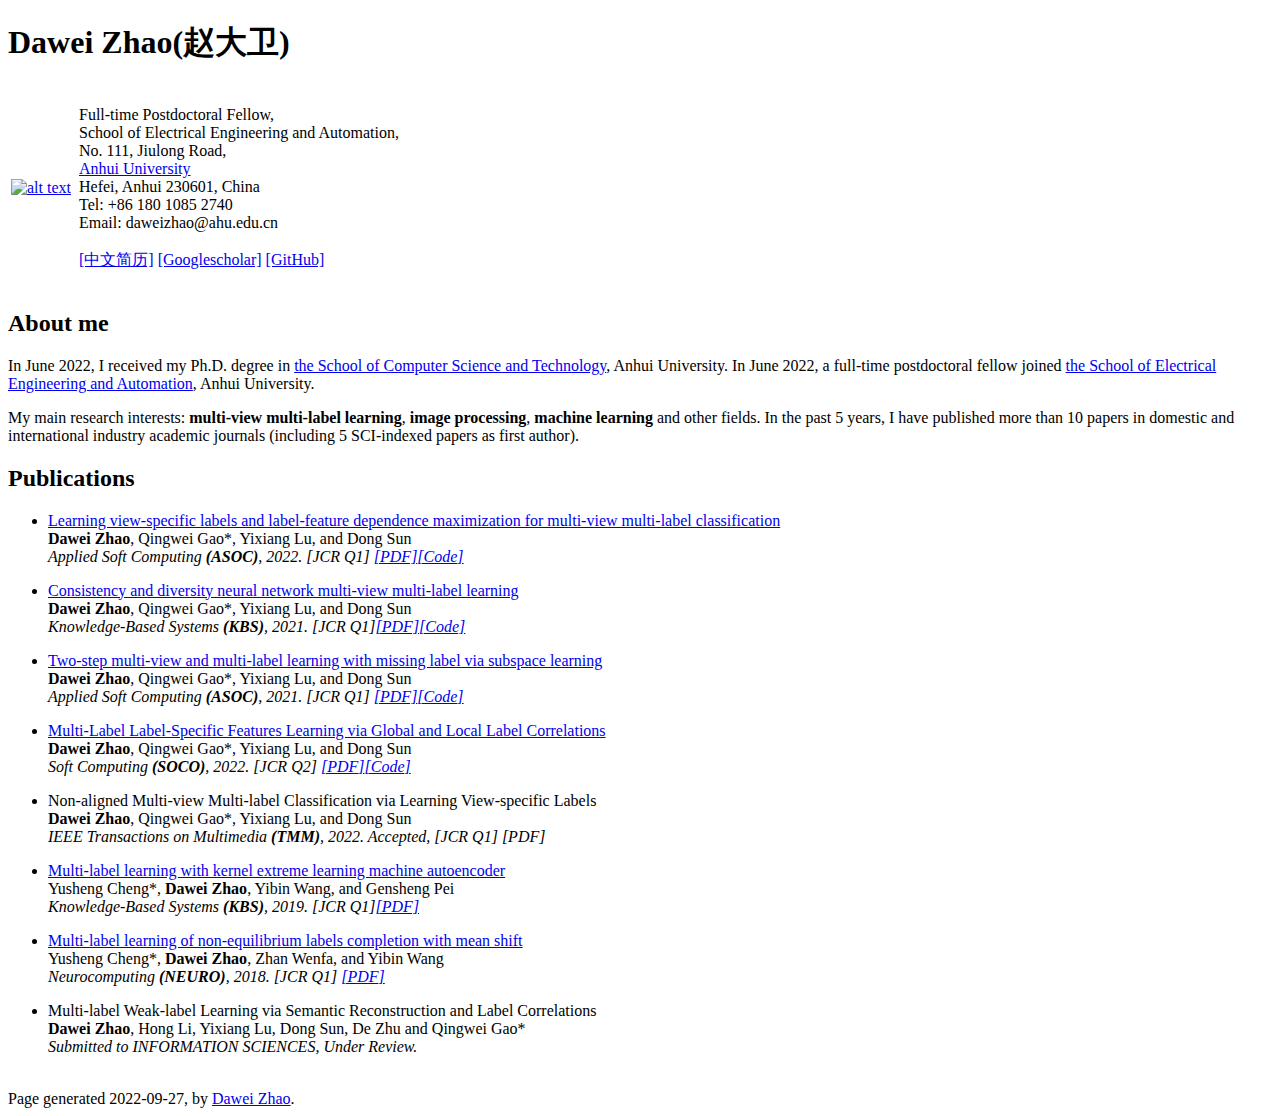
==== index.html @ 18a58db8 "Update index.html" ====
<!DOCTYPE html PUBLIC "-//W3C//DTD XHTML 1.1//EN"
  "http://www.w3.org/TR/xhtml11/DTD/xhtml11.dtd">
<html xmlns="http://www.w3.org/1999/xhtml" xml:lang="en">
<head>
<meta name="generator" content="jemdoc, see http://jemdoc.jaboc.net/" />
<meta http-equiv="Content-Type" content="text/html;charset=utf-8" />
<link rel="stylesheet" href="jemdoc.css" type="text/css" />
<title>Dawei Zhao(赵大卫)</title>
</head>
<body>
<div id="layout-content">
<div id="toptitle">
<h1>Dawei Zhao(赵大卫)</h1>
</div>
<table class="imgtable"><tr><td>
<a href="https://zhaodwahu.github.io/CV/"><img src="picture/daweizhao.jpg" alt="alt text" width="180px" /></a>&nbsp;</td>
<td align="left"><p>Full-time Postdoctoral Fellow,<br />
School of Electrical Engineering and Automation, <a href="http://dqxy.ahu.edu.cn/"></a> <br />
No. 111, Jiulong Road,<br />
<a href="http://www.ahu.edu.cn/">Anhui University</a> <br />
Hefei, Anhui 230601, China <br />
Tel: +86 180 1085 2740  <br />
Email: daweizhao@ahu.edu.cn <br />
<br />
<a href="pdf/CV.pdf">[中文简历]</a> </a> <a href="https://scholar.google.com/citations?hl=zh-CN&user=7CdWtD0AAAAJ">[Googlescholar]</a> </a>
  <a href="https://github.com/zhaodwahu">[GitHub]</a></p>
</td></tr></table>
<h2>About me</h2>
<p>In June 2022, I received my Ph.D. degree in <a href="http://cs.ahu.edu.cn/">the School of Computer Science and Technology</a>, Anhui University.
In June 2022, a full-time postdoctoral fellow joined <a href="http://dqxy.ahu.edu.cn/">the School of Electrical Engineering and Automation</a>, Anhui University.</p>
<p>My main research interests: <b>multi-view multi-label learning</b>, <b>image processing</b>, <b>machine learning</b> and other fields. In the past 5 years, I have published more than 10 papers in domestic and international industry academic journals (including 5 SCI-indexed papers as first author).
</p>

<h2>Publications</h2>
<ul>
<li><p><a href="https://www.sciencedirect.com/science/article/pii/S1568494622003672">Learning view-specific labels and label-feature dependence maximization for multi-view multi-label classification</a> <br />
<b>Dawei Zhao</b>, Qingwei Gao*, Yixiang Lu, and Dong Sun <br />
<i>Applied Soft Computing <b>(ASOC)</b>, 2022. [JCR Q1] <a href="pdf/ASOC2022.pdf">[PDF]</a><a href="https://github.com/zhaodwahu/MVLD">[Code]</a></i></p>
</li>
</ul>
<ul>
<li><p><a href="https://www.sciencedirect.com/science/article/pii/S0950705121001040#!">Consistency and diversity neural network multi-view multi-label learning</a> <br />
<b>Dawei Zhao</b>, Qingwei Gao*, Yixiang Lu, and Dong Sun <br />
<i>Knowledge-Based Systems <b>(KBS)</b>, 2021. [JCR Q1]<a href="pdf/KBS2021.pdf">[PDF]</a><a href="https://github.com/zhaodwahu/CDMM">[Code]</a></i></p>
</li>
</ul>
<ul>
<li><p><a href="https://www.sciencedirect.com/science/article/pii/S1568494621000430">Two-step multi-view and multi-label learning with missing label via subspace learning</a> <br />
<b>Dawei Zhao</b>, Qingwei Gao*, Yixiang Lu, and Dong Sun <br />
<i>Applied Soft Computing <b>(ASOC)</b>, 2021. [JCR Q1] <a href="pdf/ASOC2021.pdf">[PDF]</a><a href="https://github.com/zhaodwahu/TM3L">[Code]</a></i></p>
</li>
</ul>
<ul>
<li><p><a href="https://link.springer.com/article/10.1007/s00500-021-06645-w">Multi-Label Label-Specific Features Learning via Global and Local Label Correlations</a> <br />
<b>Dawei Zhao</b>, Qingwei Gao*, Yixiang Lu, and Dong Sun <br />
<i>Soft Computing <b>(SOCO)</b>, 2022. [JCR Q2] <a href="pdf/SOCO2022.pdf">[PDF]</a><a href="https://github.com/zhaodwahu/LSGL">[Code]</a></i></p>
</li>
</ul>
<ul>
<li><p> Non-aligned Multi-view Multi-label Classification via Learning View-specific Labels</a> <br />
<b>Dawei Zhao</b>, Qingwei Gao*, Yixiang Lu, and Dong Sun <br />
<i>IEEE Transactions on Multimedia <b>(TMM)</b>, 2022. Accepted, [JCR Q1] [PDF]</a></i></p>
</li>
</ul>
<ul>
<li><p><a href="https://www.sciencedirect.com/science/article/pii/S0950705119301613">Multi-label learning with kernel extreme learning machine autoencoder</a> <br />
Yusheng Cheng*, <b>Dawei Zhao</b>, Yibin Wang, and Gensheng Pei <br />
<i>Knowledge-Based Systems <b>(KBS)</b>, 2019. [JCR Q1]<a href="pdf/KBS2019.pdf">[PDF]</a></i></p>
</li>
</ul>
<ul>
<li><p><a href="https://www.sciencedirect.com/science/article/pii/S0925231218310956">Multi-label learning of non-equilibrium labels completion with mean shift</a> <br />
Yusheng Cheng*, <b>Dawei Zhao</b>, Zhan Wenfa, and Yibin Wang<br />
<i>Neurocomputing <b>(NEURO)</b>, 2018. [JCR Q1] <a href="pdf/NEURO2018.pdf">[PDF]</a></i></p>

</ul>
<ul>
<li><p> Multi-label Weak-label Learning via Semantic Reconstruction and Label Correlations</a> <br />
<b> Dawei Zhao</b>, Hong Li, Yixiang Lu, Dong Sun, De Zhu and Qingwei Gao*<br />
<i>Submitted to INFORMATION SCIENCES, Under Review. 
</a></i></p>
</li>
</ul>


<div id="footer">
<div id="footer-text">
<br>Page generated 2022-09-27, by <a href="https://zhaodwahu.github.io/CV/">Dawei Zhao</a>.
</div>
</div>
</div>
</body>
</html>
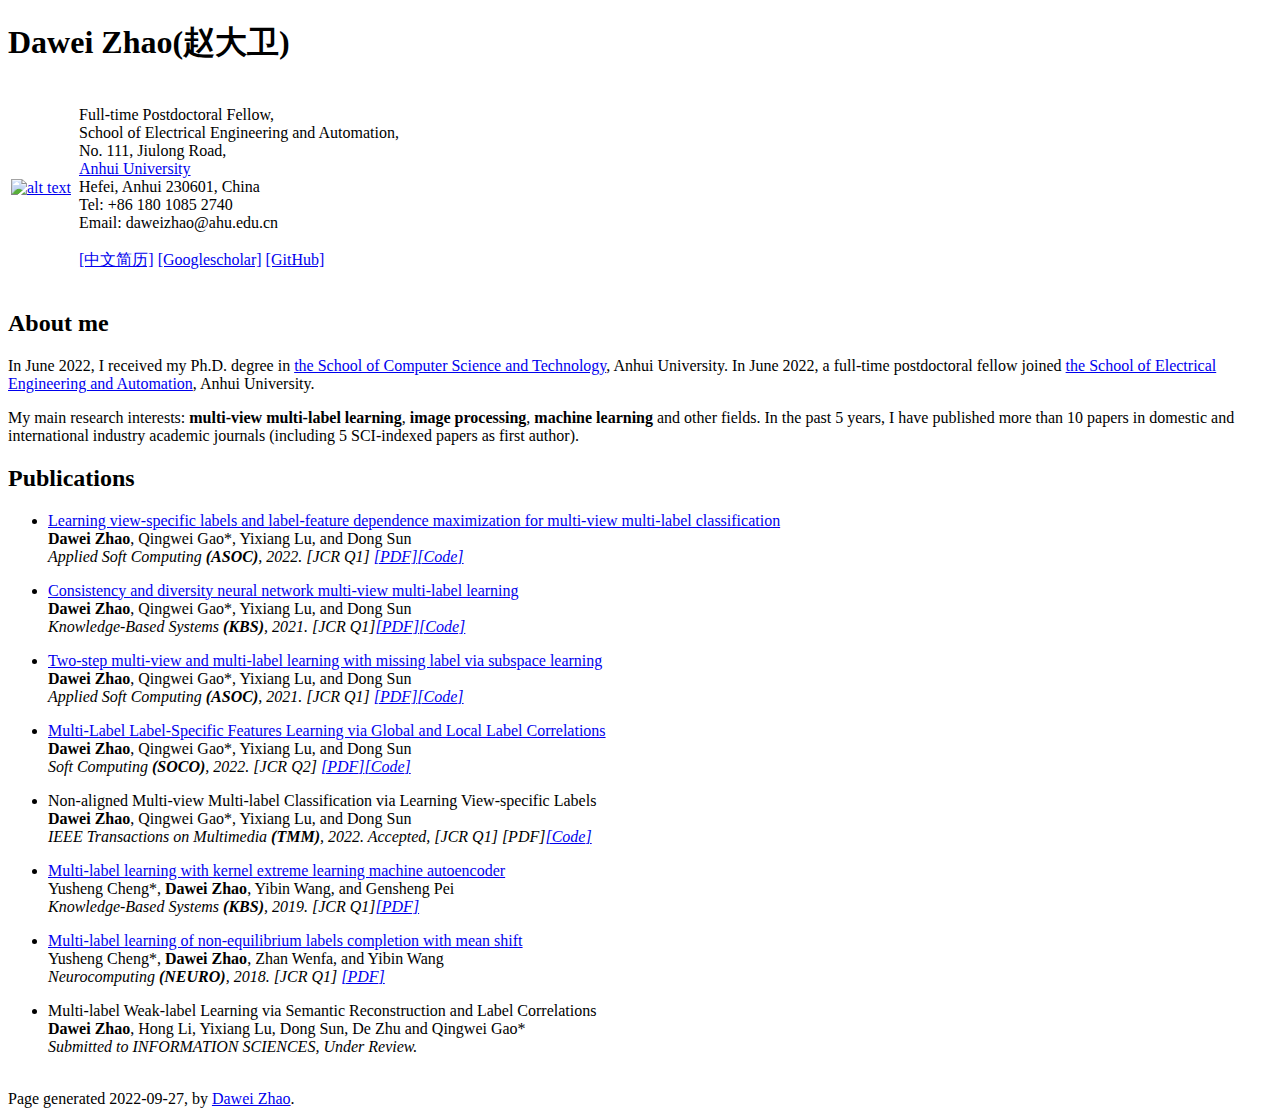
==== commit 6332f9a2: "Update index.html" ====
--- a/index.html
+++ b/index.html
@@ -59,7 +59,7 @@
 <ul>
 <li><p> Non-aligned Multi-view Multi-label Classification via Learning View-specific Labels</a> <br />
 <b>Dawei Zhao</b>, Qingwei Gao*, Yixiang Lu, and Dong Sun <br />
-<i>IEEE Transactions on Multimedia <b>(TMM)</b>, 2022. Accepted, [JCR Q1] [PDF]</a></i></p>
+<i>IEEE Transactions on Multimedia <b>(TMM)</b>, 2022. Accepted, [JCR Q1] [PDF]</a><a href="https://github.com/zhaodwahu/LVSL">[Code]</a></i></p> 
 </li>
 </ul>
 <ul>
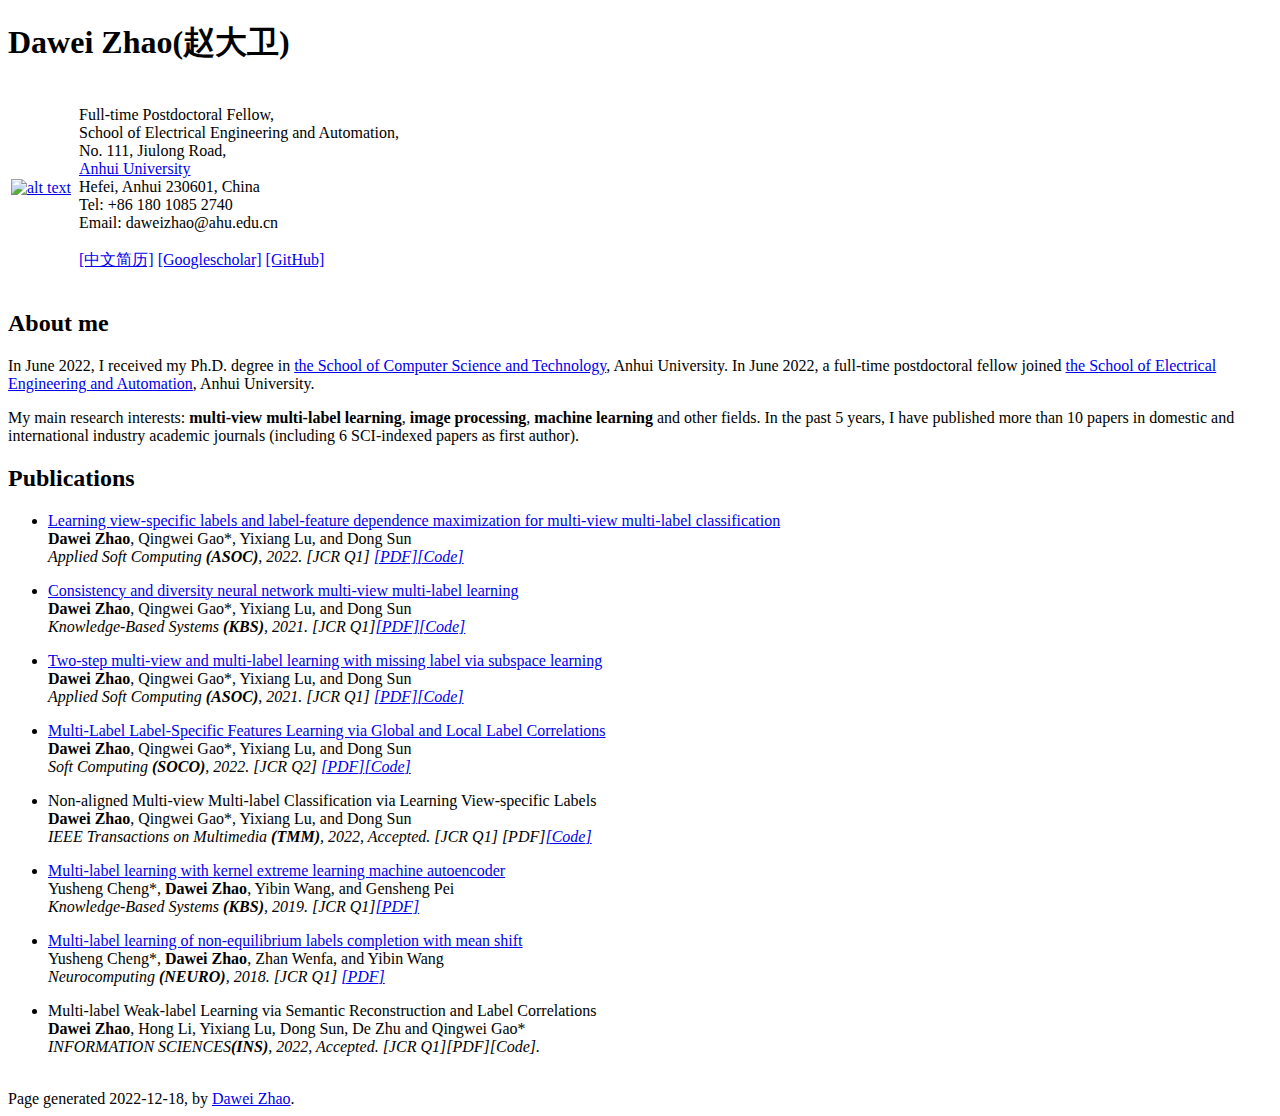
==== commit d71ff1bf: "Update index.html" ====
--- a/index.html
+++ b/index.html
@@ -28,7 +28,8 @@
 <h2>About me</h2>
 <p>In June 2022, I received my Ph.D. degree in <a href="http://cs.ahu.edu.cn/">the School of Computer Science and Technology</a>, Anhui University.
 In June 2022, a full-time postdoctoral fellow joined <a href="http://dqxy.ahu.edu.cn/">the School of Electrical Engineering and Automation</a>, Anhui University.</p>
-<p>My main research interests: <b>multi-view multi-label learning</b>, <b>image processing</b>, <b>machine learning</b> and other fields. In the past 5 years, I have published more than 10 papers in domestic and international industry academic journals (including 5 SCI-indexed papers as first author).
+<p>My main research interests: <b>multi-view multi-label learning</b>, <b>image processing</b>, <b>machine learning</b> and other fields. In the past 5 years, 
+  I have published more than 10 papers in domestic and international industry academic journals (including 6 SCI-indexed papers as first author).
 </p>
 
 <h2>Publications</h2>
@@ -59,7 +60,7 @@
 <ul>
 <li><p> Non-aligned Multi-view Multi-label Classification via Learning View-specific Labels</a> <br />
 <b>Dawei Zhao</b>, Qingwei Gao*, Yixiang Lu, and Dong Sun <br />
-<i>IEEE Transactions on Multimedia <b>(TMM)</b>, 2022. Accepted, [JCR Q1] [PDF]</a><a href="https://github.com/zhaodwahu/LVSL">[Code]</a></i></p> 
+<i>IEEE Transactions on Multimedia <b>(TMM)</b>, 2022, Accepted. [JCR Q1] [PDF]</a><a href="https://github.com/zhaodwahu/LVSL">[Code]</a></i></p> 
 </li>
 </ul>
 <ul>
@@ -77,7 +78,7 @@
 <ul>
 <li><p> Multi-label Weak-label Learning via Semantic Reconstruction and Label Correlations</a> <br />
 <b> Dawei Zhao</b>, Hong Li, Yixiang Lu, Dong Sun, De Zhu and Qingwei Gao*<br />
-<i>Submitted to INFORMATION SCIENCES, Under Review. 
+<i>INFORMATION SCIENCES<b>(INS)</b>, 2022, Accepted. [JCR Q1][PDF][Code]. 
 </a></i></p>
 </li>
 </ul>
@@ -85,7 +86,7 @@
 
 <div id="footer">
 <div id="footer-text">
-<br>Page generated 2022-09-27, by <a href="https://zhaodwahu.github.io/CV/">Dawei Zhao</a>.
+<br>Page generated 2022-12-18, by <a href="https://zhaodwahu.github.io/CV/">Dawei Zhao</a>.
 </div>
 </div>
 </div>
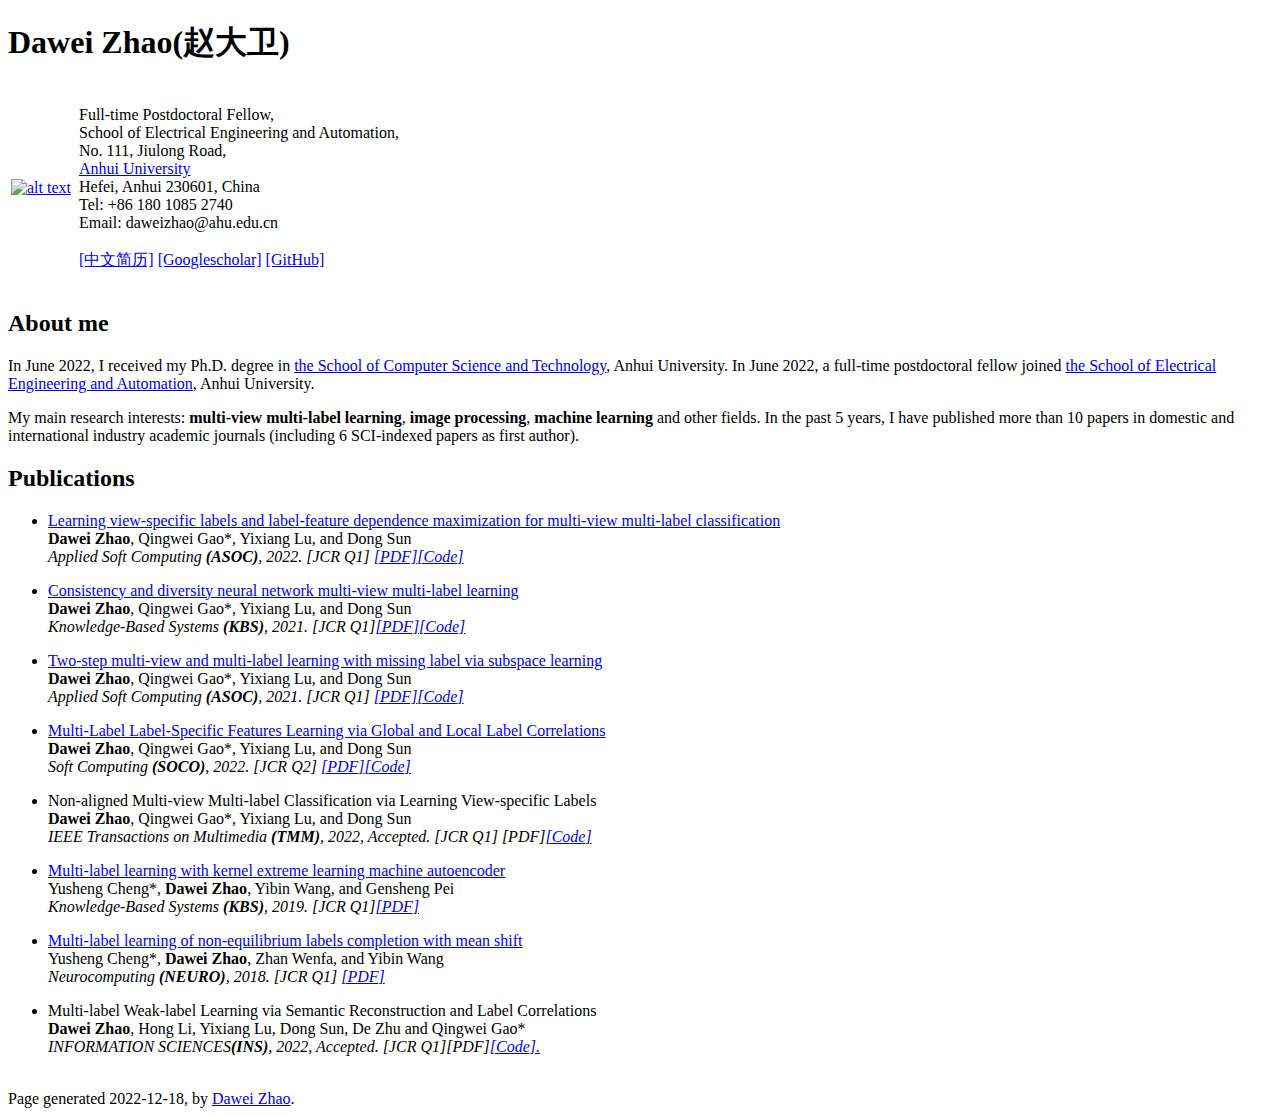
==== commit 31b71deb: "Update index.html" ====
--- a/index.html
+++ b/index.html
@@ -78,7 +78,7 @@
 <ul>
 <li><p> Multi-label Weak-label Learning via Semantic Reconstruction and Label Correlations</a> <br />
 <b> Dawei Zhao</b>, Hong Li, Yixiang Lu, Dong Sun, De Zhu and Qingwei Gao*<br />
-<i>INFORMATION SCIENCES<b>(INS)</b>, 2022, Accepted. [JCR Q1][PDF][Code]. 
+<i>INFORMATION SCIENCES<b>(INS)</b>, 2022, Accepted. [JCR Q1][PDF]</a><a href="https://github.com/zhaodwahu/KWSRLC">[Code]. 
 </a></i></p>
 </li>
 </ul>
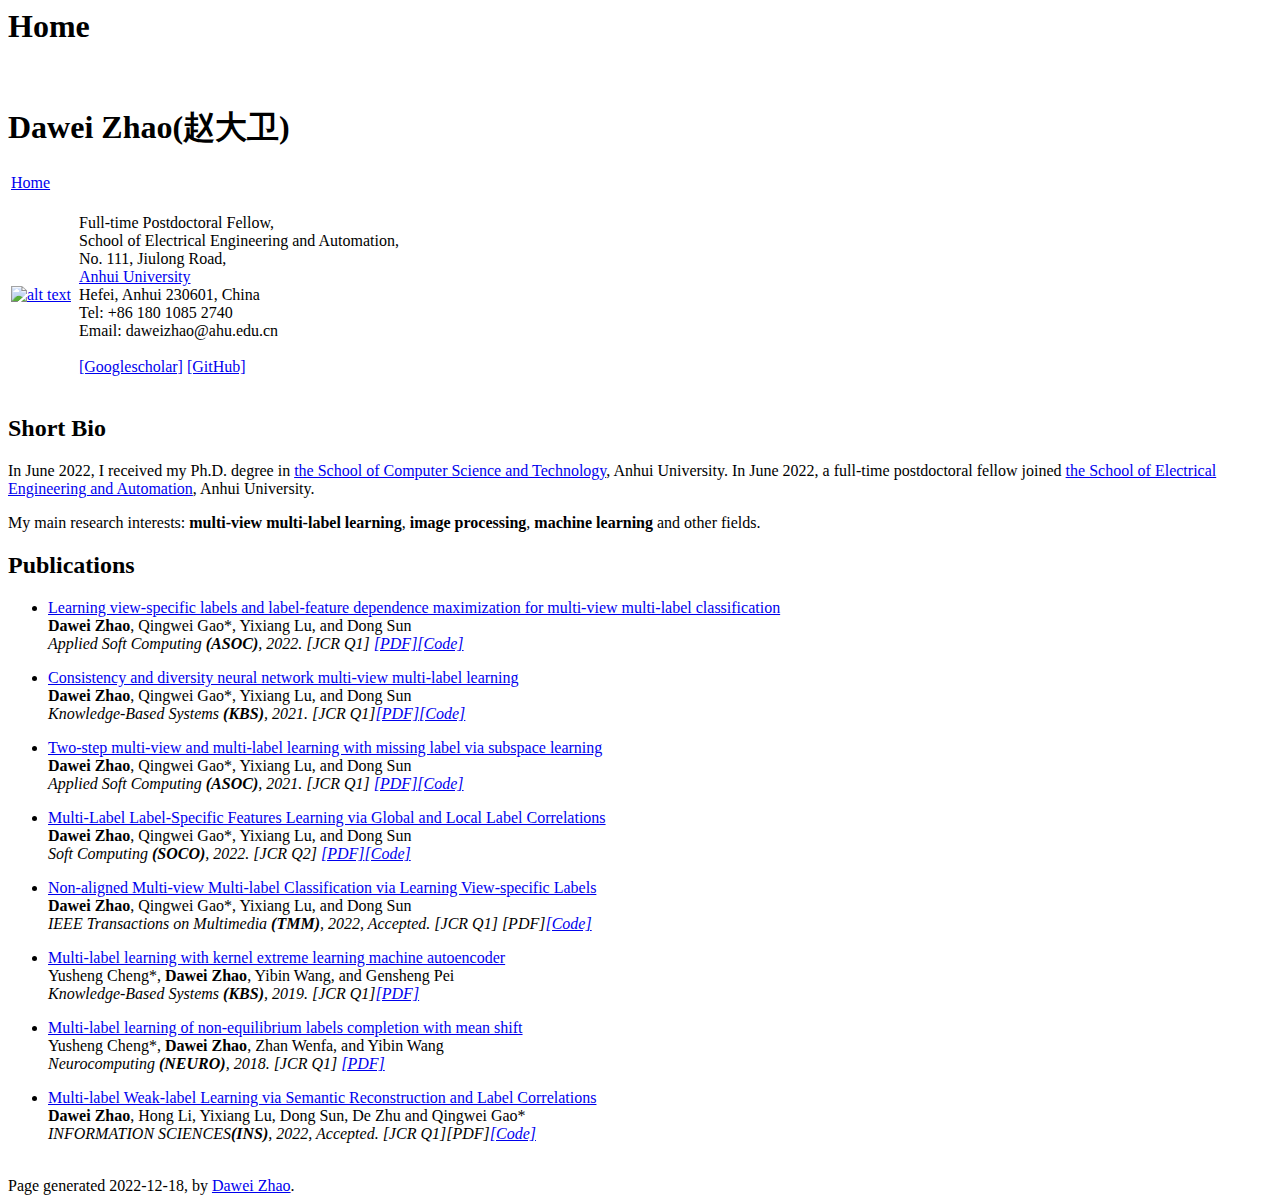
==== commit 67e1755f: "index.html" ====
--- a/index.html
+++ b/index.html
@@ -8,7 +8,12 @@
 <title>Dawei Zhao(赵大卫)</title>
 </head>
 <body>
+<table summary="Table for page layout." id="tlayout">
+<td id="layout-menu">
+    <div class="menu-item"><a href="index.html" class="current">Home</a></div>
+</td>
 <div id="layout-content">
+	<h1 style="margin-top: 0em">Home</h1><br>
 <div id="toptitle">
 <h1>Dawei Zhao(赵大卫)</h1>
 </div>
@@ -22,14 +27,13 @@
 Tel: +86 180 1085 2740  <br />
 Email: daweizhao@ahu.edu.cn <br />
 <br />
-<a href="pdf/CV.pdf">[中文简历]</a> </a> <a href="https://scholar.google.com/citations?hl=zh-CN&user=7CdWtD0AAAAJ">[Googlescholar]</a> </a>
+</a> <a href="https://scholar.google.com/citations?hl=zh-CN&user=7CdWtD0AAAAJ">[Googlescholar]</a> </a>
   <a href="https://github.com/zhaodwahu">[GitHub]</a></p>
 </td></tr></table>
-<h2>About me</h2>
+<h2>Short Bio</h2>
 <p>In June 2022, I received my Ph.D. degree in <a href="http://cs.ahu.edu.cn/">the School of Computer Science and Technology</a>, Anhui University.
 In June 2022, a full-time postdoctoral fellow joined <a href="http://dqxy.ahu.edu.cn/">the School of Electrical Engineering and Automation</a>, Anhui University.</p>
-<p>My main research interests: <b>multi-view multi-label learning</b>, <b>image processing</b>, <b>machine learning</b> and other fields. In the past 5 years, 
-  I have published more than 10 papers in domestic and international industry academic journals (including 6 SCI-indexed papers as first author).
+<p>My main research interests: <b>multi-view multi-label learning</b>, <b>image processing</b>, <b>machine learning</b> and other fields.
 </p>
 
 <h2>Publications</h2>
@@ -58,11 +62,11 @@
 </li>
 </ul>
 <ul>
-<li><p> Non-aligned Multi-view Multi-label Classification via Learning View-specific Labels</a> <br />
+<li><p> <a href="https://ieeexplore.ieee.org/abstract/document/9939043"> Non-aligned Multi-view Multi-label Classification via Learning View-specific Labels</a> <br />
 <b>Dawei Zhao</b>, Qingwei Gao*, Yixiang Lu, and Dong Sun <br />
 <i>IEEE Transactions on Multimedia <b>(TMM)</b>, 2022, Accepted. [JCR Q1] [PDF]</a><a href="https://github.com/zhaodwahu/LVSL">[Code]</a></i></p> 
 </li>
-</ul>
+</ul> 
 <ul>
 <li><p><a href="https://www.sciencedirect.com/science/article/pii/S0950705119301613">Multi-label learning with kernel extreme learning machine autoencoder</a> <br />
 Yusheng Cheng*, <b>Dawei Zhao</b>, Yibin Wang, and Gensheng Pei <br />
@@ -76,9 +80,9 @@
 
 </ul>
 <ul>
-<li><p> Multi-label Weak-label Learning via Semantic Reconstruction and Label Correlations</a> <br />
+<li><p> <a href="https://www.sciencedirect.com/science/article/pii/S0020025522015420"> Multi-label Weak-label Learning via Semantic Reconstruction and Label Correlations</a> <br />
 <b> Dawei Zhao</b>, Hong Li, Yixiang Lu, Dong Sun, De Zhu and Qingwei Gao*<br />
-<i>INFORMATION SCIENCES<b>(INS)</b>, 2022, Accepted. [JCR Q1][PDF]</a><a href="https://github.com/zhaodwahu/KWSRLC">[Code]. 
+<i>INFORMATION SCIENCES<b>(INS)</b>, 2022, Accepted. [JCR Q1][PDF]</a><a href="https://github.com/zhaodwahu/KWSRLC">[Code] 
 </a></i></p>
 </li>
 </ul>
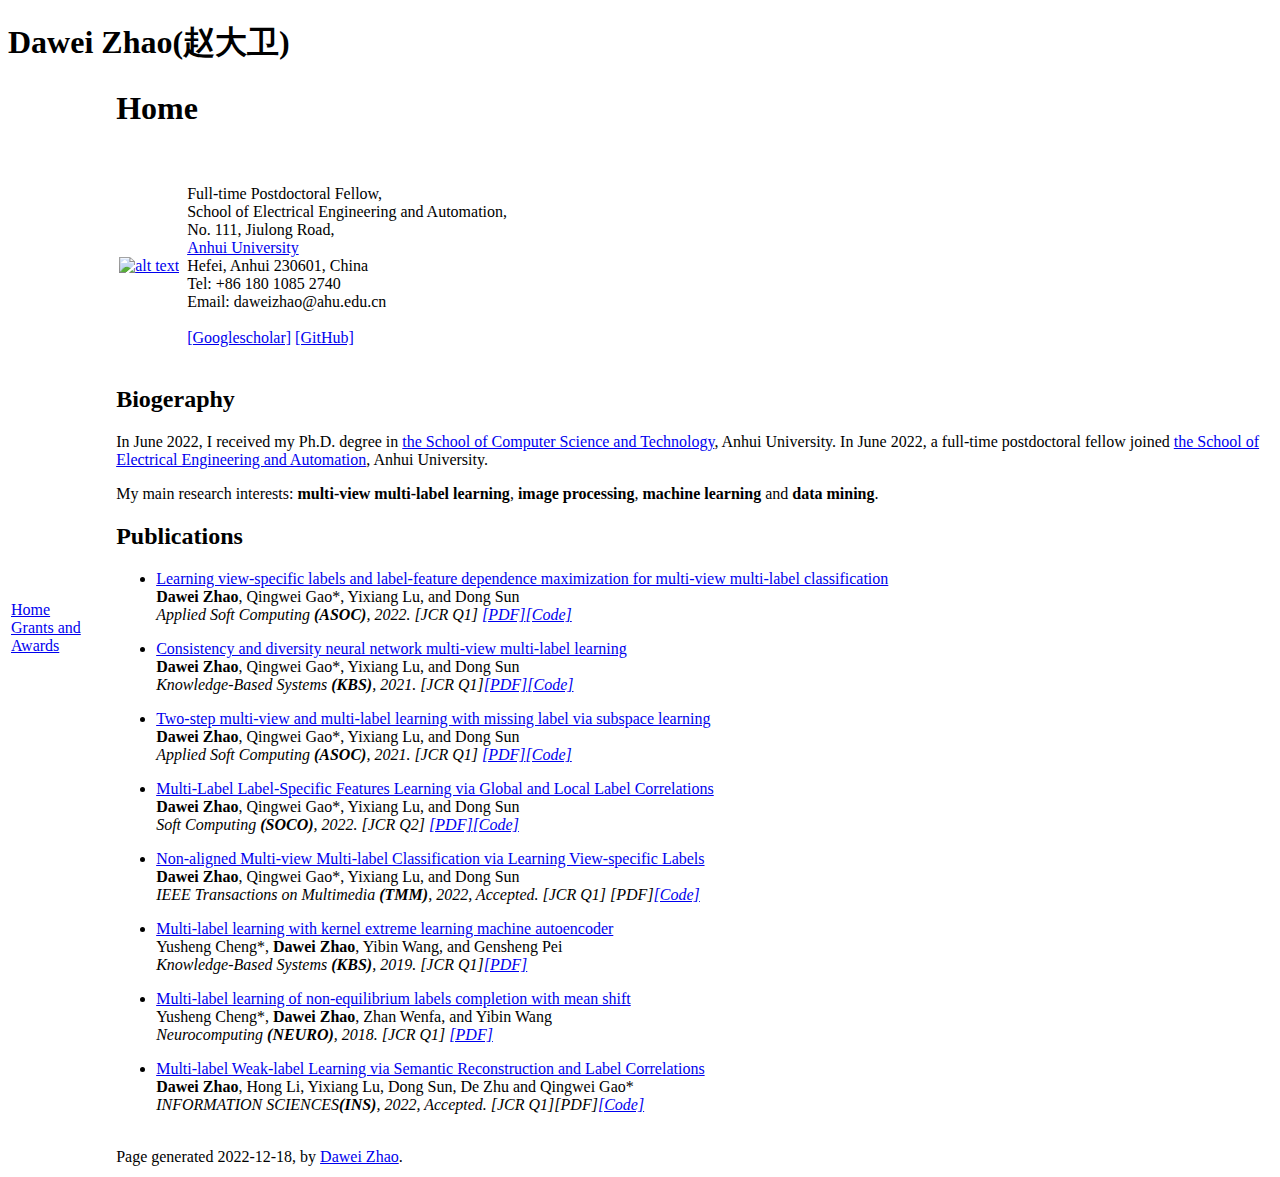
==== commit 5c3ec0f4: "index.html" ====
--- a/index.html
+++ b/index.html
@@ -1,22 +1,25 @@
 <!DOCTYPE html PUBLIC "-//W3C//DTD XHTML 1.1//EN"
   "http://www.w3.org/TR/xhtml11/DTD/xhtml11.dtd">
-<html xmlns="http://www.w3.org/1999/xhtml" xml:lang="en">
+<html>
 <head>
-<meta name="generator" content="jemdoc, see http://jemdoc.jaboc.net/" />
-<meta http-equiv="Content-Type" content="text/html;charset=utf-8" />
-<link rel="stylesheet" href="jemdoc.css" type="text/css" />
-<title>Dawei Zhao(赵大卫)</title>
+    <meta name="generator" content="jemdoc, see http://jemdoc.jaboc.net/" />
+    <meta http-equiv="Content-Type" content="text/html;charset=utf-8" />
+    <link rel="stylesheet" href="jemdoc.css" type="text/css" />
+    <title>Dawei Zhao(赵大卫)</title>
 </head>
 <body>
 <table summary="Table for page layout." id="tlayout">
+    <div id="layout-content">
+    <div id="toptitle">
+<h1>Dawei Zhao(赵大卫)</h1>
+</div>
 <td id="layout-menu">
     <div class="menu-item"><a href="index.html" class="current">Home</a></div>
+    <div class="menu-item"><a href="Grants and Awards.html" class="current">Grants and Awards</a></div>
 </td>
-<div id="layout-content">
-	<h1 style="margin-top: 0em">Home</h1><br>
-<div id="toptitle">
-<h1>Dawei Zhao(赵大卫)</h1>
-</div>
+<td id="layout-content">
+<h1 style="margin-top: 0em">Home</h1><br>
+  
 <table class="imgtable"><tr><td>
 <a href="https://zhaodwahu.github.io/CV/"><img src="picture/daweizhao.jpg" alt="alt text" width="180px" /></a>&nbsp;</td>
 <td align="left"><p>Full-time Postdoctoral Fellow,<br />
@@ -30,10 +33,10 @@
 </a> <a href="https://scholar.google.com/citations?hl=zh-CN&user=7CdWtD0AAAAJ">[Googlescholar]</a> </a>
   <a href="https://github.com/zhaodwahu">[GitHub]</a></p>
 </td></tr></table>
-<h2>Short Bio</h2>
+<h2>Biogeraphy</h2>
 <p>In June 2022, I received my Ph.D. degree in <a href="http://cs.ahu.edu.cn/">the School of Computer Science and Technology</a>, Anhui University.
 In June 2022, a full-time postdoctoral fellow joined <a href="http://dqxy.ahu.edu.cn/">the School of Electrical Engineering and Automation</a>, Anhui University.</p>
-<p>My main research interests: <b>multi-view multi-label learning</b>, <b>image processing</b>, <b>machine learning</b> and other fields.
+<p>My main research interests: <b>multi-view multi-label learning</b>, <b>image processing</b>, <b>machine learning</b> and <b>data mining</b>.
 </p>
 
 <h2>Publications</h2>
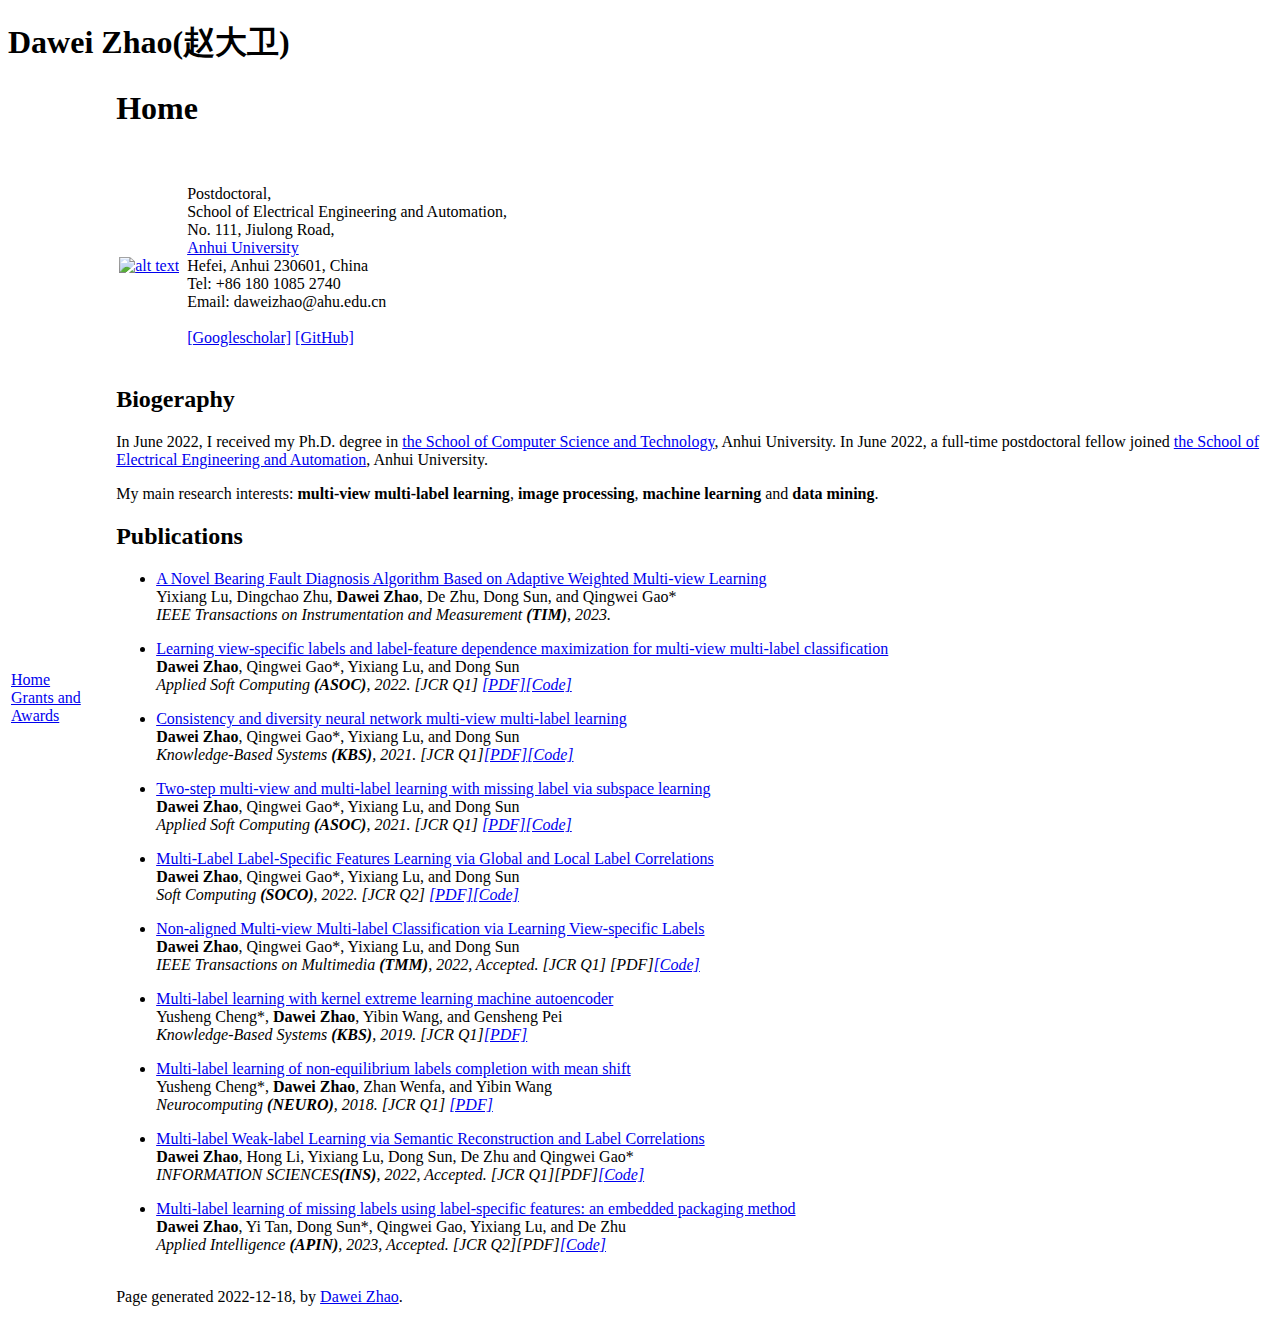
==== commit b3182af4: "index.html" ====
--- a/index.html
+++ b/index.html
@@ -15,14 +15,14 @@
 </div>
 <td id="layout-menu">
     <div class="menu-item"><a href="index.html" class="current">Home</a></div>
-    <div class="menu-item"><a href="Grants and Awards.html" class="current">Grants and Awards</a></div>
+    <div class="menu-item"><a href="Grants and Awards.html">Grants and Awards</a></div>
 </td>
 <td id="layout-content">
 <h1 style="margin-top: 0em">Home</h1><br>
   
 <table class="imgtable"><tr><td>
 <a href="https://zhaodwahu.github.io/CV/"><img src="picture/daweizhao.jpg" alt="alt text" width="180px" /></a>&nbsp;</td>
-<td align="left"><p>Full-time Postdoctoral Fellow,<br />
+<td align="left"><p>Postdoctoral,<br />
 School of Electrical Engineering and Automation, <a href="http://dqxy.ahu.edu.cn/"></a> <br />
 No. 111, Jiulong Road,<br />
 <a href="http://www.ahu.edu.cn/">Anhui University</a> <br />
@@ -40,6 +40,12 @@
 </p>
 
 <h2>Publications</h2>
+<ul>
+<li><p><a href="https://ieeexplore.ieee.org/document/10168977">A Novel Bearing Fault Diagnosis Algorithm Based on Adaptive Weighted Multi-view Learning</a> <br />
+Yixiang Lu, Dingchao Zhu, <b>Dawei Zhao</b>, De Zhu, Dong Sun, and Qingwei Gao* <br />
+<i>IEEE Transactions on Instrumentation and Measurement <b>(TIM)</b>, 2023.</a></i></p>
+</li>
+</ul>
 <ul>
 <li><p><a href="https://www.sciencedirect.com/science/article/pii/S1568494622003672">Learning view-specific labels and label-feature dependence maximization for multi-view multi-label classification</a> <br />
 <b>Dawei Zhao</b>, Qingwei Gao*, Yixiang Lu, and Dong Sun <br />
@@ -90,7 +96,15 @@
 </li>
 </ul>
 
-
+</ul>
+<ul>
+<li><p> <a href="https://doi.org/10.1007/s10489-023-05203-1"> Multi-label learning of missing labels using label-specific features: an embedded packaging method</a> <br />
+<b> Dawei Zhao</b>, Yi Tan, Dong Sun*, Qingwei Gao, Yixiang Lu, and De Zhu<br />
+<i>Applied Intelligence <b>(APIN)</b>, 2023, Accepted. [JCR Q2][PDF]</a><a href="https://github.com/Tanyi003/MLML-LSF">[Code] 
+</a></i></p>
+</li>
+</ul>
+  
 <div id="footer">
 <div id="footer-text">
 <br>Page generated 2022-12-18, by <a href="https://zhaodwahu.github.io/CV/">Dawei Zhao</a>.
